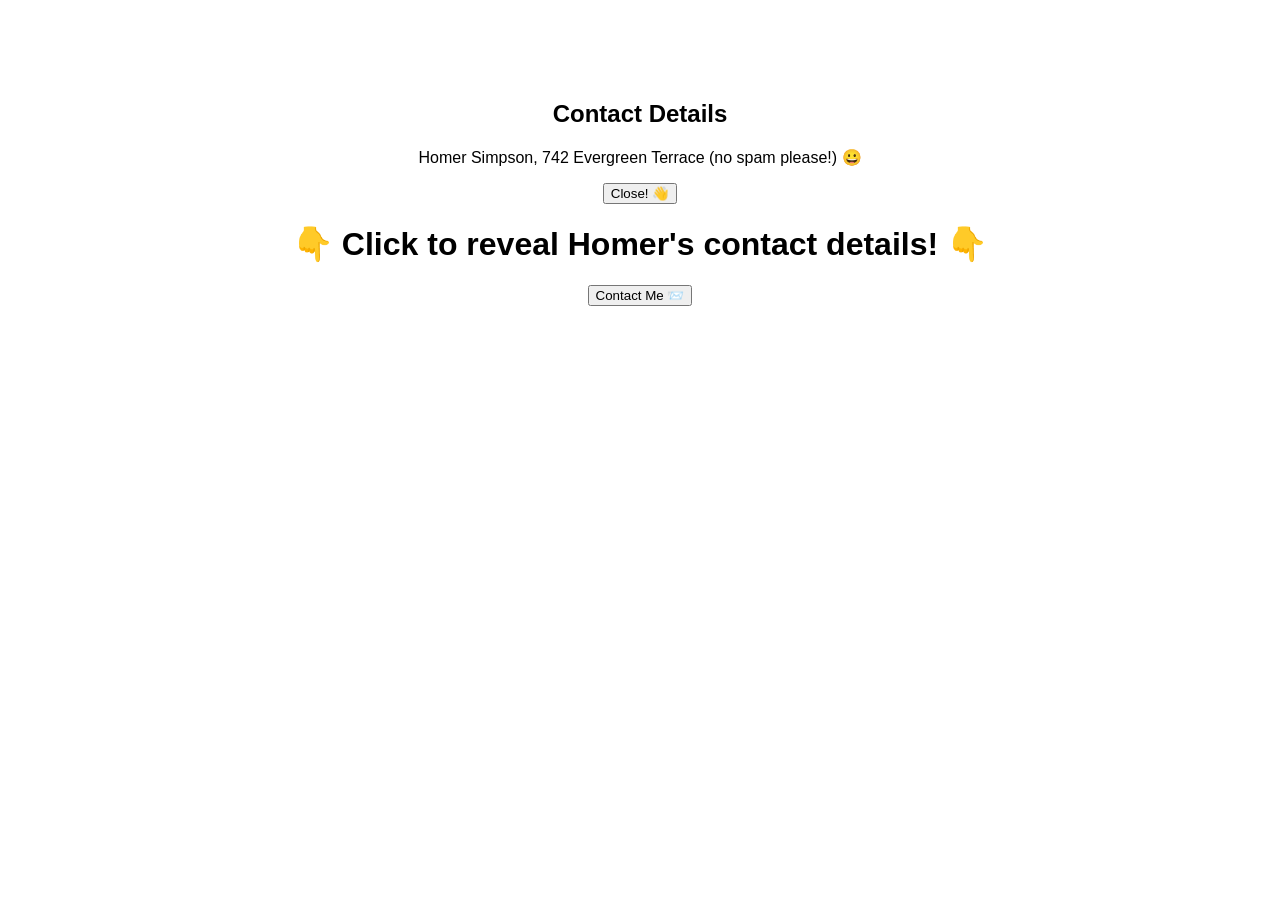
==== index.html @ 33047cc8 "Initial commit" ====
<DOCTYPE html>
<html>

<head>
	<link rel="stylesheet" href="style.css">
</head>

<body>
	<div id="overlay">
		<div id="modal">
			<h2>Contact Details</h2>
			<p>Homer Simpson, 742 Evergreen Terrace (no spam please!) 😀</p>
			<button id="close-modal">Close! 👋</button>
            </div>
        </div>
        <h1>👇 Click to reveal Homer's contact details! 👇</h1>
        <button id="open-modal">Contact Me 📨</button>
        
        <script src="index.js"></script>
    </body>
</html>
---- style.css ----
html, body {
  margin: 0;
  padding: 50px;
  font-family: Arial, Helvetica, sans-serif;
  text-align: center;
}
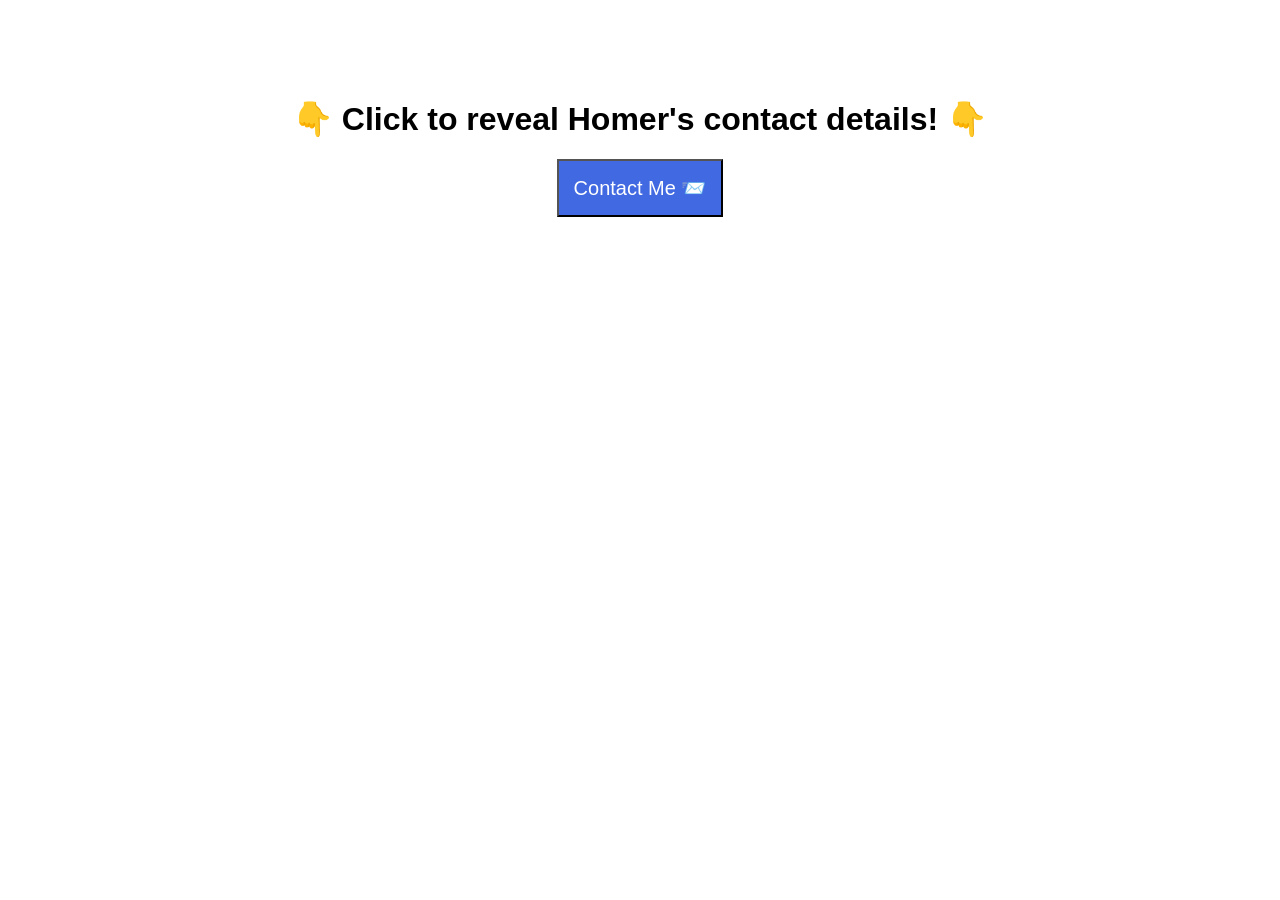
==== commit a3aab746: "overlay div is hidden by default. Attached event listeners to display or hide the modal info." ====
--- a/index.html
+++ b/index.html
@@ -16,6 +16,6 @@
         <h1>👇 Click to reveal Homer's contact details! 👇</h1>
         <button id="open-modal">Contact Me 📨</button>
         
-        <script src="index.js"></script>
+        <script src="script.js"></script>
     </body>
 </html>
--- a/style.css
+++ b/style.css
@@ -3,4 +3,24 @@
   padding: 50px;
   font-family: Arial, Helvetica, sans-serif;
   text-align: center;
+}
+
+#open-modal, #close-modal {
+    background-color: royalblue;
+    color: white;
+    padding: 15px;
+    font-size: 20px;
+    cursor: pointer; 
+}
+
+#overlay {
+  display: none;
+}
+
+#modal {
+  background-color: orange;
+  padding: 20px;
+  height: 200px;
+  margin: 0 auto;
+  max-width: 600px;
 }
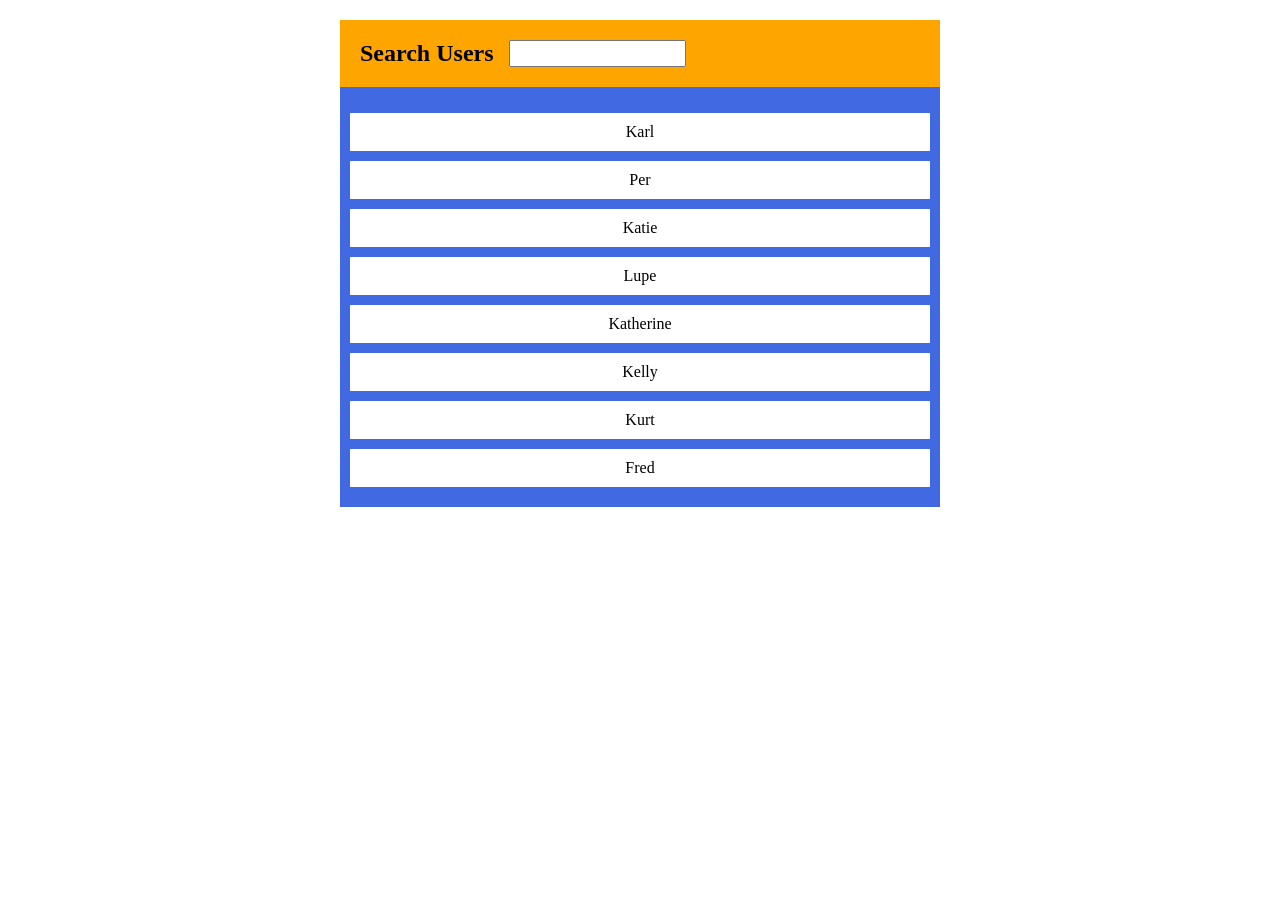
==== commit aaf9708b: "First part of the search bar challenge. Added an event listener to the search box an then we store t" ====
--- a/index.html
+++ b/index.html
@@ -1,21 +1,26 @@
-<DOCTYPE html>
 <html>
-
-<head>
-	<link rel="stylesheet" href="style.css">
-</head>
-
-<body>
-	<div id="overlay">
-		<div id="modal">
-			<h2>Contact Details</h2>
-			<p>Homer Simpson, 742 Evergreen Terrace (no spam please!) 😀</p>
-			<button id="close-modal">Close! 👋</button>
-            </div>
+    <head>
+        <link rel="stylesheet" href="styles.css">
+    </head>
+    <body>
+        <div id="container">
+        <div id="search">
+            <label for="searchInput">Search Users</label>
+            <input id="searchInput" type="text">
         </div>
-        <h1>👇 Click to reveal Homer's contact details! 👇</h1>
-        <button id="open-modal">Contact Me 📨</button>
         
-        <script src="script.js"></script>
+        <ul id="results">
+            <li class="name">Karl</li>
+            <li class="name">Per</li>
+            <li class="name">Katie</li>
+            <li class="name">Lupe</li>
+            <li class="name">Katherine</li>
+            <li class="name">Kelly</li>
+            <li class="name">Kurt</li>
+            <li class="name">Fred</li>
+        </ul>
+        
+    </div>
+        <script src="index.js"></script>
     </body>
 </html>
--- a/styles.css
+++ b/styles.css
@@ -0,0 +1,37 @@
+html, body {
+    margin: 0;
+    padding: 0;
+}
+
+#container {
+    width: 600px;
+    margin: 0 auto;
+    margin-top: 20px;
+    background-color: royalblue;
+}
+
+#search {
+    display: flex;
+    padding: 20px;
+    background-color: orange;
+}
+
+#search label {
+    font-size: 24px;
+    font-weight: bold;
+    margin-right: 15px;
+}
+
+#results {
+    display: block;
+    padding: 10px;
+}
+
+#results .name {
+    width: 100%;
+    padding: 10px 0;
+    text-align: center;
+    background-color: white;
+    margin-bottom: 10px;
+    list-style-type: none;
+}
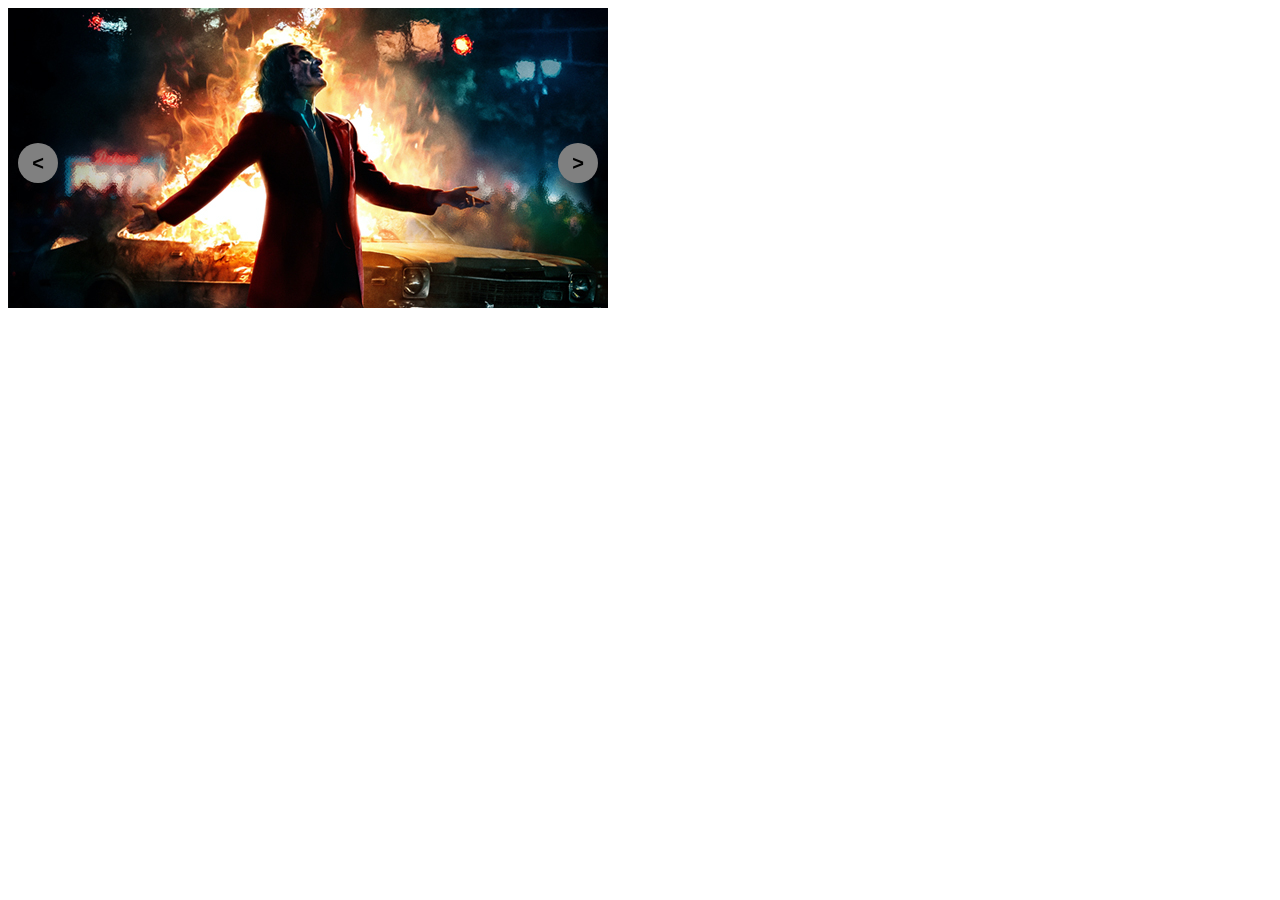
==== commit af994363: "html structure of the carousel. CSS for hididng all the img and only showing the first one, styling " ====
--- a/index.html
+++ b/index.html
@@ -1,26 +1,28 @@
 <html>
-    <head>
-        <link rel="stylesheet" href="styles.css">
-    </head>
-    <body>
-        <div id="container">
-        <div id="search">
-            <label for="searchInput">Search Users</label>
-            <input id="searchInput" type="text">
-        </div>
-        
-        <ul id="results">
-            <li class="name">Karl</li>
-            <li class="name">Per</li>
-            <li class="name">Katie</li>
-            <li class="name">Lupe</li>
-            <li class="name">Katherine</li>
-            <li class="name">Kelly</li>
-            <li class="name">Kurt</li>
-            <li class="name">Fred</li>
-        </ul>
-        
+
+<head>
+	<link rel="stylesheet" href="styles.css">
+</head>
+
+<body>
+	<div class="carousel">
+
+		<div class="carousel-item carousel-item-visible">
+			<img src="images/1.jpg"/>
     </div>
-        <script src="index.js"></script>
+    <div class="carousel-item">
+      <img src="images/2.jpg"/>
+    </div>
+    <div class="carousel-item">
+       <img src="images/3.jpg"/>
+     </div>
+
+     <div class="carousel-actions">
+        <button id="carousel-button-prev" aria-label="Previous slide"><</button>
+        <button id="carousel-button-next" aria-label="Next slide">></button>
+      </div>
+            
+  </div>
+        <script src="index.pack.js"></script>
     </body>
 </html>
--- a/styles.css
+++ b/styles.css
@@ -1,37 +1,50 @@
-html, body {
-    margin: 0;
-    padding: 0;
+.carousel {
+    max-width: 600px;
+    position: relative;
 }
 
-#container {
-    width: 600px;
-    margin: 0 auto;
-    margin-top: 20px;
-    background-color: royalblue;
+/* hiddes all img */
+.carousel-item {
+    display: none;
 }
 
-#search {
-    display: flex;
-    padding: 20px;
-    background-color: orange;
+/* Shows only the first image of the carousel. */
+.carousel-item-visible {
+    display: block;
 }
 
-#search label {
-    font-size: 24px;
-    font-weight: bold;
-    margin-right: 15px;
+/* makes the carousel img responsive and with max width 600px.  */
+.carousel .carousel-item img {
+    width: 100%;
+    max-width: 600px;
+    height: auto;
 }
 
-#results {
-    display: block;
-    padding: 10px;
+/* use display flex so the buttons expand to all the available space. with to set the limit where they can expand and justify content to put them on the sides. */
+.carousel .carousel-actions {
+    display: flex;
+    width: 100%;
+    justify-content: space-between;
+    position: absolute;
+    top: 45%;
 }
 
-#results .name {
-    width: 100%;
-    padding: 10px 0;
-    text-align: center;
-    background-color: white;
-    margin-bottom: 10px;
-    list-style-type: none;
+/* styles of carousel buttons */
+.carousel-actions button {
+    border-radius: 50px;
+    background-color: grey;
+    border: 0;
+    font-size: 20px;
+    font-weight: bold;
+    cursor: pointer;
+    width: 40px;
+    height: 40px;
+}
+
+#carousel-button-prev {
+    margin-left: 10px;
+}
+
+#carousel-button-next {
+    margin-right: 10px;
 }
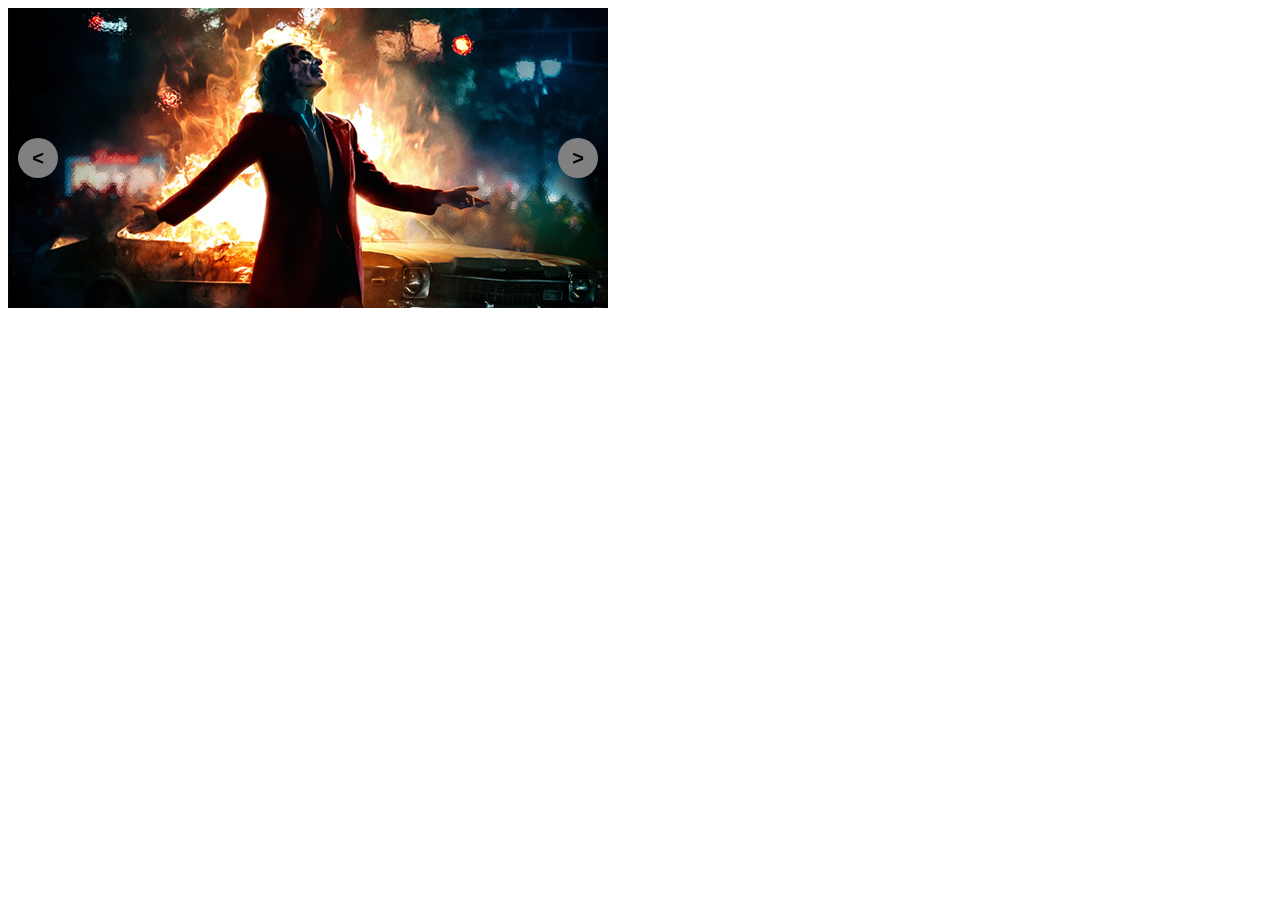
==== commit d0ffa881: "implemented the toNextSlide funtion so we show the next slide. We also check the position of the cur" ====
--- a/index.html
+++ b/index.html
@@ -23,6 +23,6 @@
       </div>
             
   </div>
-        <script src="index.pack.js"></script>
+        <script src="index.js"></script>
     </body>
 </html>
--- a/styles.css
+++ b/styles.css
@@ -21,12 +21,15 @@
 }
 
 /* use display flex so the buttons expand to all the available space. with to set the limit where they can expand and justify content to put them on the sides. */
+
+/* with translateY -50% we postion on exactly the 50% of the top50%. Top applies 50% from page/container height, transform: translateY applies -50% from own element height.*/
 .carousel .carousel-actions {
     display: flex;
     width: 100%;
     justify-content: space-between;
     position: absolute;
-    top: 45%;
+    top: 50%;
+    transform: translateY(-50%)
 }
 
 /* styles of carousel buttons */
